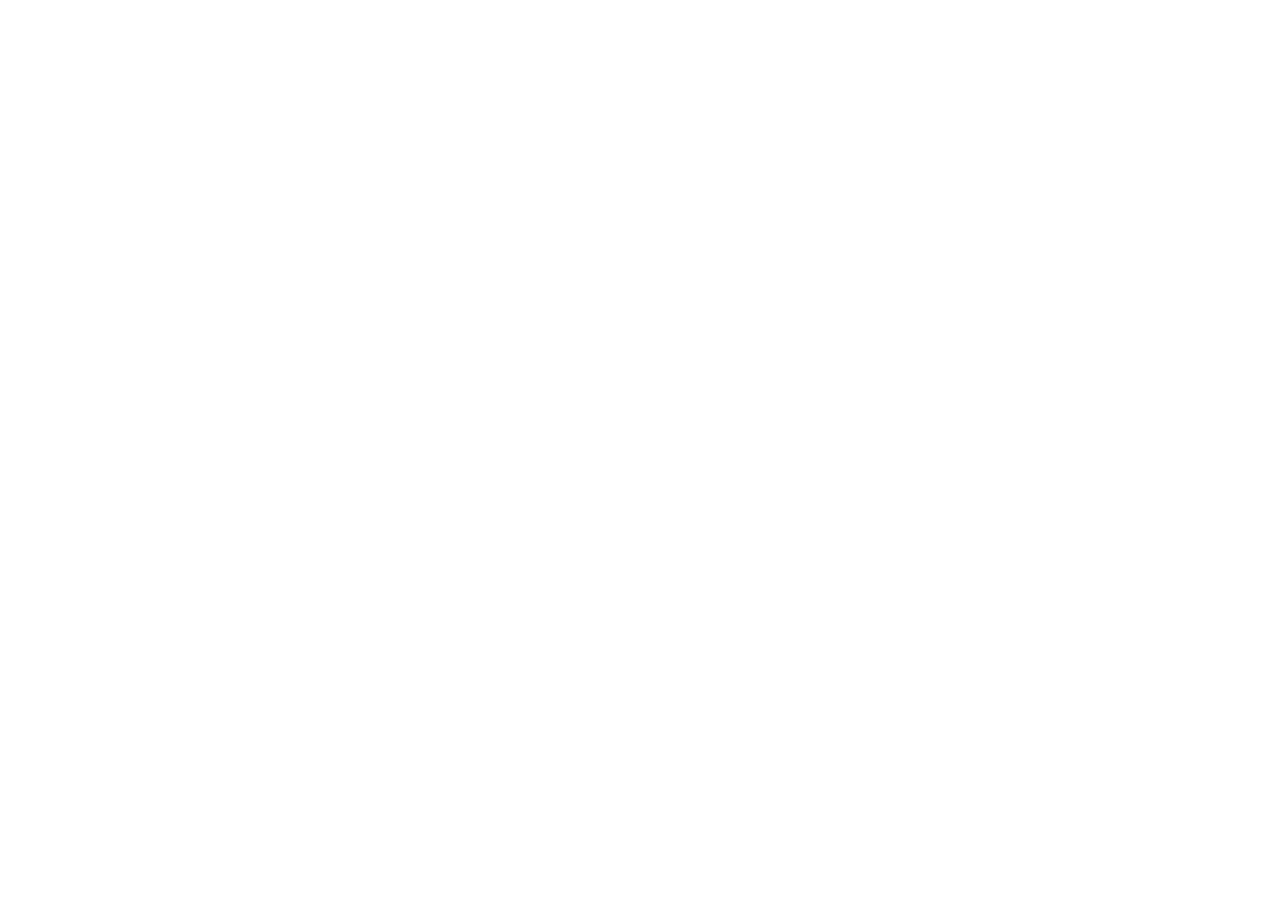
==== src/main/resources/templates/index.html @ 9aa14d11 "ccs tiedosto ja index.html lisätty" ====
<!DOCTYPE html>
<html lang="en">
<head>
    <title>Landing page</title>
    <meta charset="UTF-8">
    <meta name="viewport" content="width=device-width, initial-scale=1.0">
</head>
<body>
    
</body>
</html>
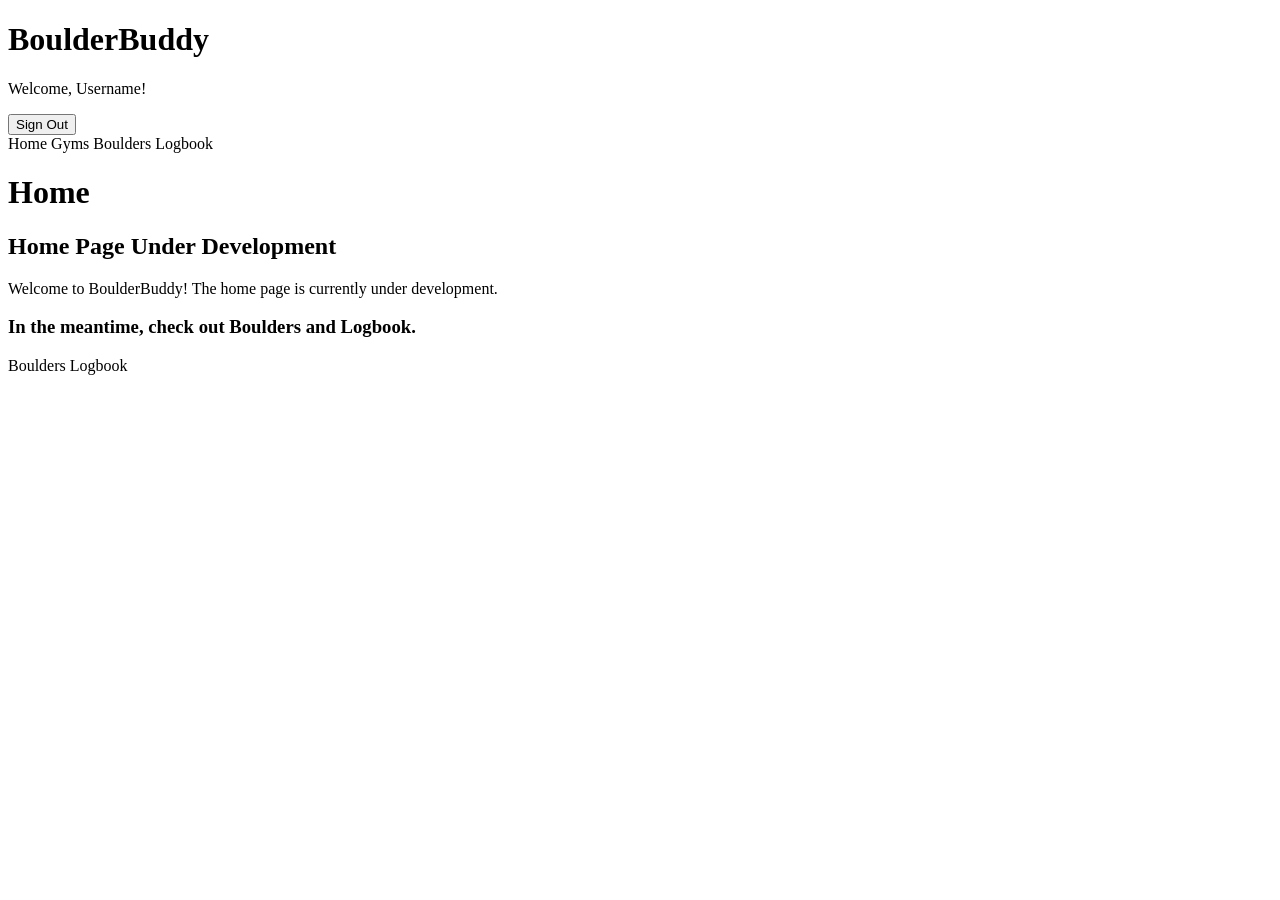
==== commit beaaedf5: "lognook done" ====
--- a/src/main/resources/templates/index.html
+++ b/src/main/resources/templates/index.html
@@ -1,11 +1,59 @@
-<!DOCTYPE html>
-<html lang="en">
+<!DOCTYPE HTML>
+<html xmlns:th="http://www.thymeleaf.org">
+
 <head>
-    <title>Landing page</title>
-    <meta charset="UTF-8">
-    <meta name="viewport" content="width=device-width, initial-scale=1.0">
+    <title>Boulderlist</title>
+    <meta http-equiv="Content-Type" content="text/html; charset=UTF-8" />
+    <link rel="stylesheet" th:href="@{/css/bootstrap.min.css}" />
+    <link rel="stylesheet" th:href="@{/css/style.css}" />
 </head>
+
 <body>
+
+    <header class="header">
+
+        <h1>BoulderBuddy</h1>
+
+        <div class="header-user">
+            <p>Welcome, <span sec:authentication="name">Username</span>!</p>
+
+            <form th:action="@{/logout}" method="post">
+                <input type="submit" value="Sign Out" class="action-button" id="sign-out">
+            </form>
+        </div>
+
+    </header>
+
+    <nav class="navigation">
+        <a th:href="@{/home}"id="selected">Home</a>
+        <a th:href="@{/gyms}">Gyms</a>
+        <a th:href="@{/boulders}">Boulders</a>
+        <a th:href="@{/logbook}">Logbook</a>
+    </nav>
+
+    <div>
+
+        <h1 class="page-title"> Home </h1>
+
+        <!-- TABLE -->
+       <div class="form-section">
+                <h2 class="section-title">Home Page Under Development</h2>
+
+                <p>Welcome to BoulderBuddy! The home page is currently under development. </p>
+
+                <div class="form-row">
+                    
+                    <div class="form-field">
+                        <h3>In the meantime, check out Boulders and Logbook. </h3>
+                        <div class="button-row">
+                            <a th:href="@{/boulders}" class="action-button" id="back">Boulders</a>
+                            <a th:href="@{/logbook}" class="action-button" id="back">Logbook</a>
+                        </div>
+                    </div>
+                </div>
     
+        </div>
+
 </body>
+
 </html>
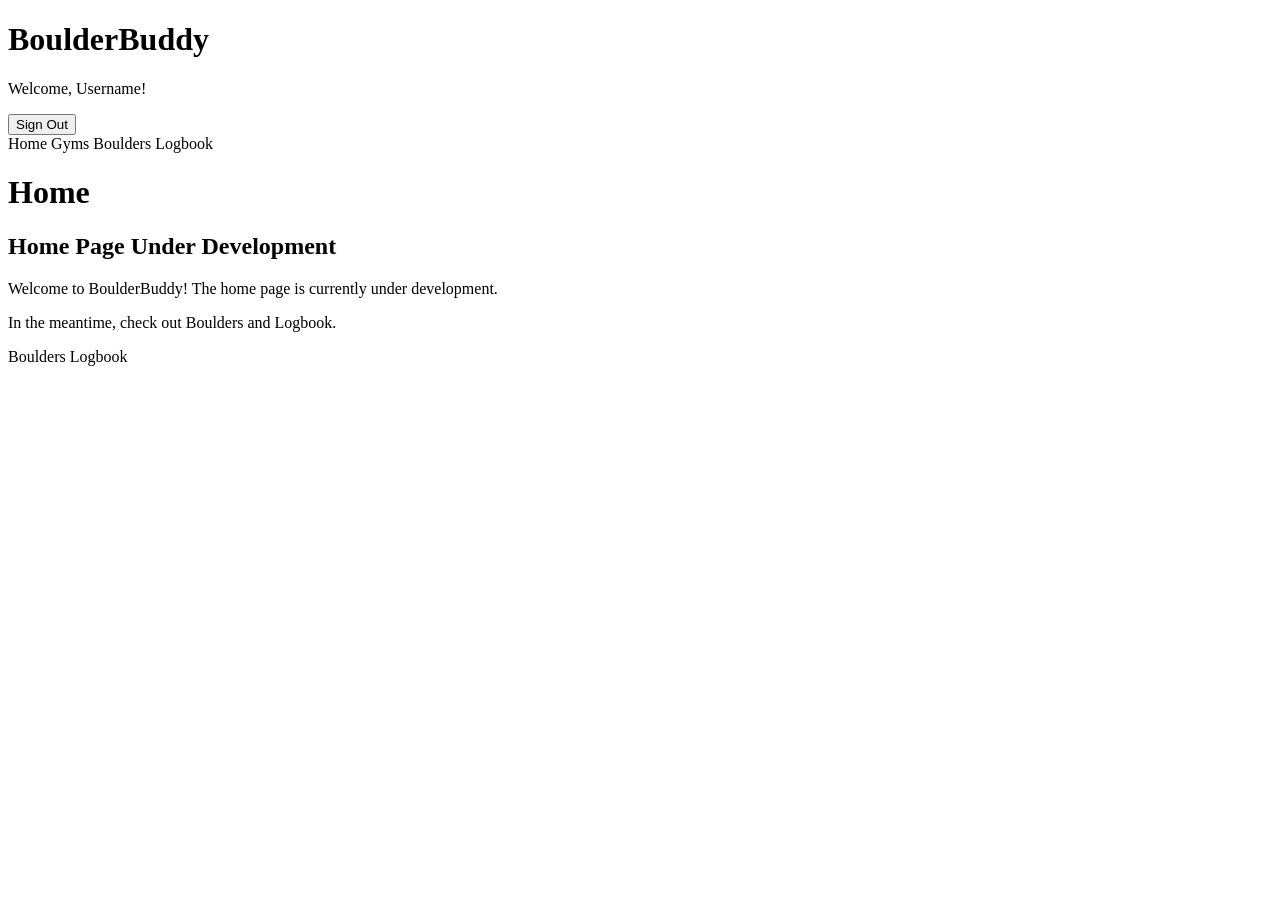
==== commit 09e0da7a: "loput koodit" ====
--- a/src/main/resources/templates/index.html
+++ b/src/main/resources/templates/index.html
@@ -25,7 +25,7 @@
     </header>
 
     <nav class="navigation">
-        <a th:href="@{/home}"id="selected">Home</a>
+        <a th:href="@{/home}" id="selected">Home</a>
         <a th:href="@{/gyms}">Gyms</a>
         <a th:href="@{/boulders}">Boulders</a>
         <a th:href="@{/logbook}">Logbook</a>
@@ -44,11 +44,9 @@
                 <div class="form-row">
                     
                     <div class="form-field">
-                        <h3>In the meantime, check out Boulders and Logbook. </h3>
-                        <div class="button-row">
+                        <p>In the meantime, check out Boulders and Logbook. </p>
                             <a th:href="@{/boulders}" class="action-button" id="back">Boulders</a>
                             <a th:href="@{/logbook}" class="action-button" id="back">Logbook</a>
-                        </div>
                     </div>
                 </div>
     
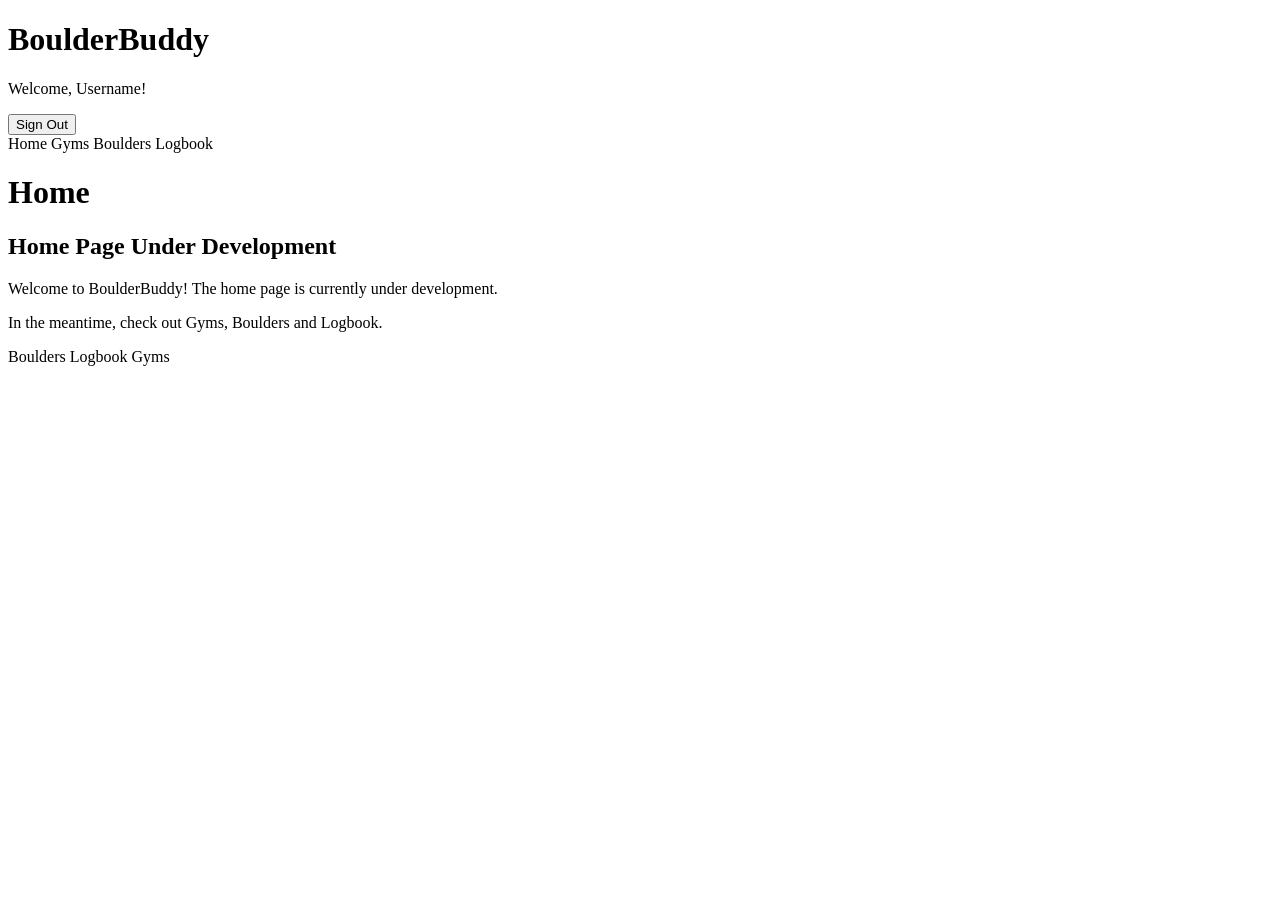
==== commit d4f816d6: "gym added to home" ====
--- a/src/main/resources/templates/index.html
+++ b/src/main/resources/templates/index.html
@@ -44,9 +44,10 @@
                 <div class="form-row">
                     
                     <div class="form-field">
-                        <p>In the meantime, check out Boulders and Logbook. </p>
+                        <p>In the meantime, check out Gyms, Boulders and Logbook. </p>
                             <a th:href="@{/boulders}" class="action-button" id="back">Boulders</a>
                             <a th:href="@{/logbook}" class="action-button" id="back">Logbook</a>
+                            <a th:href="@{/gyms}" class="action-button" id="back">Gyms</a>
                     </div>
                 </div>
     
